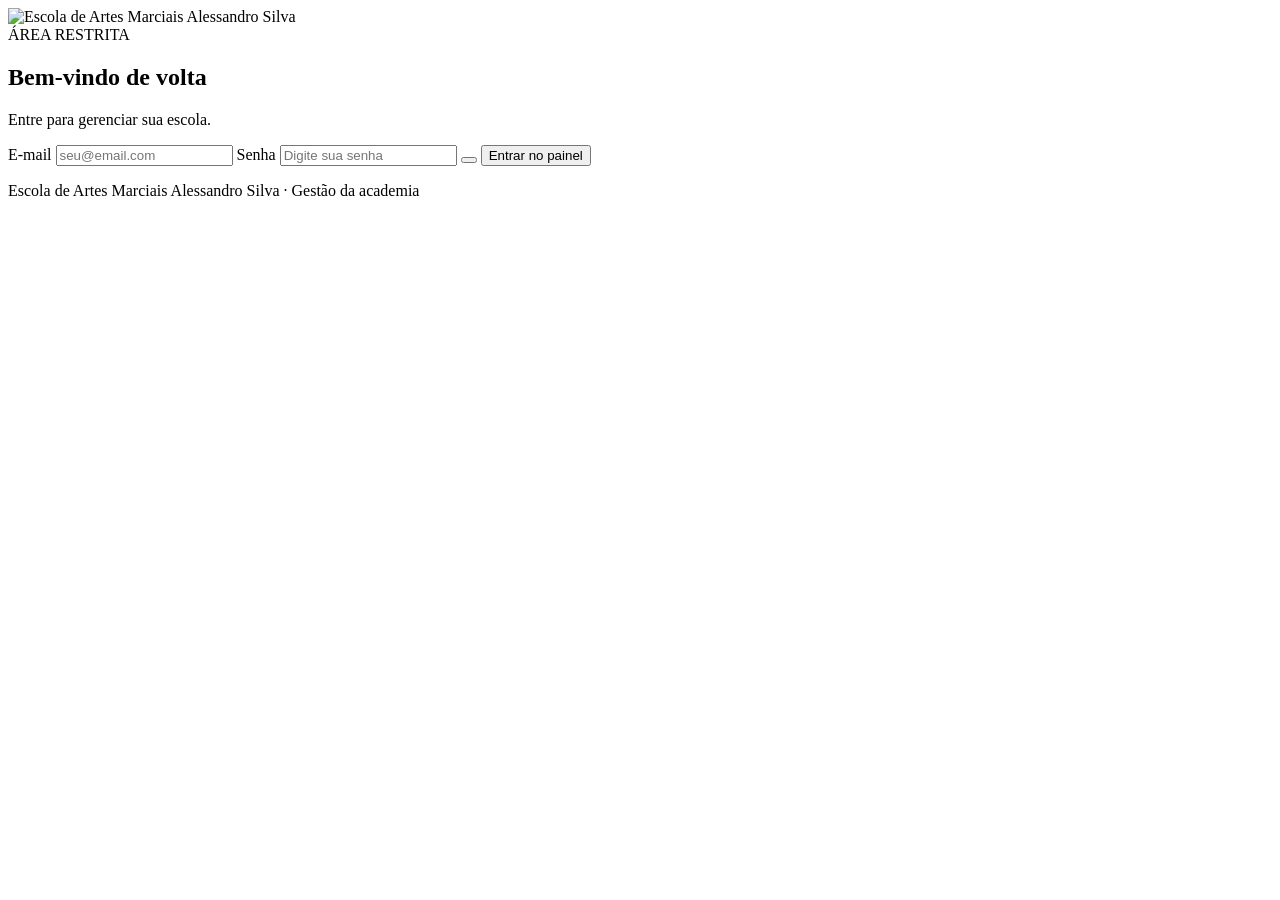
==== src/main/resources/static/login.html @ 983d5a63 "Adiciona painel administrativo com login e frontend - Telas baseadas no protótipo do Figma com a log" ====
<!doctype html>
<html lang="pt-BR">
<head>
  <meta charset="utf-8">
  <meta name="viewport" content="width=device-width, initial-scale=1, viewport-fit=cover">
  <title>Entrar · Alessandro Silva</title>
  <meta name="theme-color" content="#121212">
  <link rel="icon" href="/img/logo.webp" type="image/webp">
  <link rel="stylesheet" href="/css/app.css">
</head>
<body>
  <div id="app">
    <main class="login-page">
      <div class="login-accent"></div>
      <section class="login-content">
        <img class="login-logo" src="/img/logo.webp" alt="Escola de Artes Marciais Alessandro Silva">

        <div class="login-heading">
          <span class="eyebrow">ÁREA RESTRITA</span>
          <h1>Bem-vindo de volta</h1>
          <p>Entre para gerenciar sua escola.</p>
        </div>

        <form class="login-form" id="login-form" novalidate>
          <label class="field" id="field-email">
            <span class="field-label">E-mail</span>
            <span class="input-wrap">
              <span data-icon="mail"></span>
              <input type="email" name="email" inputmode="email" autocomplete="username" placeholder="seu@email.com">
            </span>
            <span class="error-text" hidden></span>
          </label>

          <label class="field" id="field-senha">
            <span class="field-label">Senha</span>
            <span class="input-wrap">
              <span data-icon="lock"></span>
              <input type="password" name="senha" autocomplete="current-password" placeholder="Digite sua senha">
              <button class="icon-button" type="button" id="toggle-senha" aria-label="Mostrar senha"></button>
            </span>
            <span class="error-text" hidden></span>
          </label>

          <div class="auth-error" id="auth-error" hidden></div>

          <button class="button primary login-button" type="submit" id="login-button">
            Entrar no painel <span data-icon="arrow"></span>
          </button>
        </form>
      </section>
      <p class="login-footer">Escola de Artes Marciais Alessandro Silva · Gestão da academia</p>
    </main>
  </div>

  <script src="/js/common.js"></script>
  <script src="/js/login.js"></script>
</body>
</html>
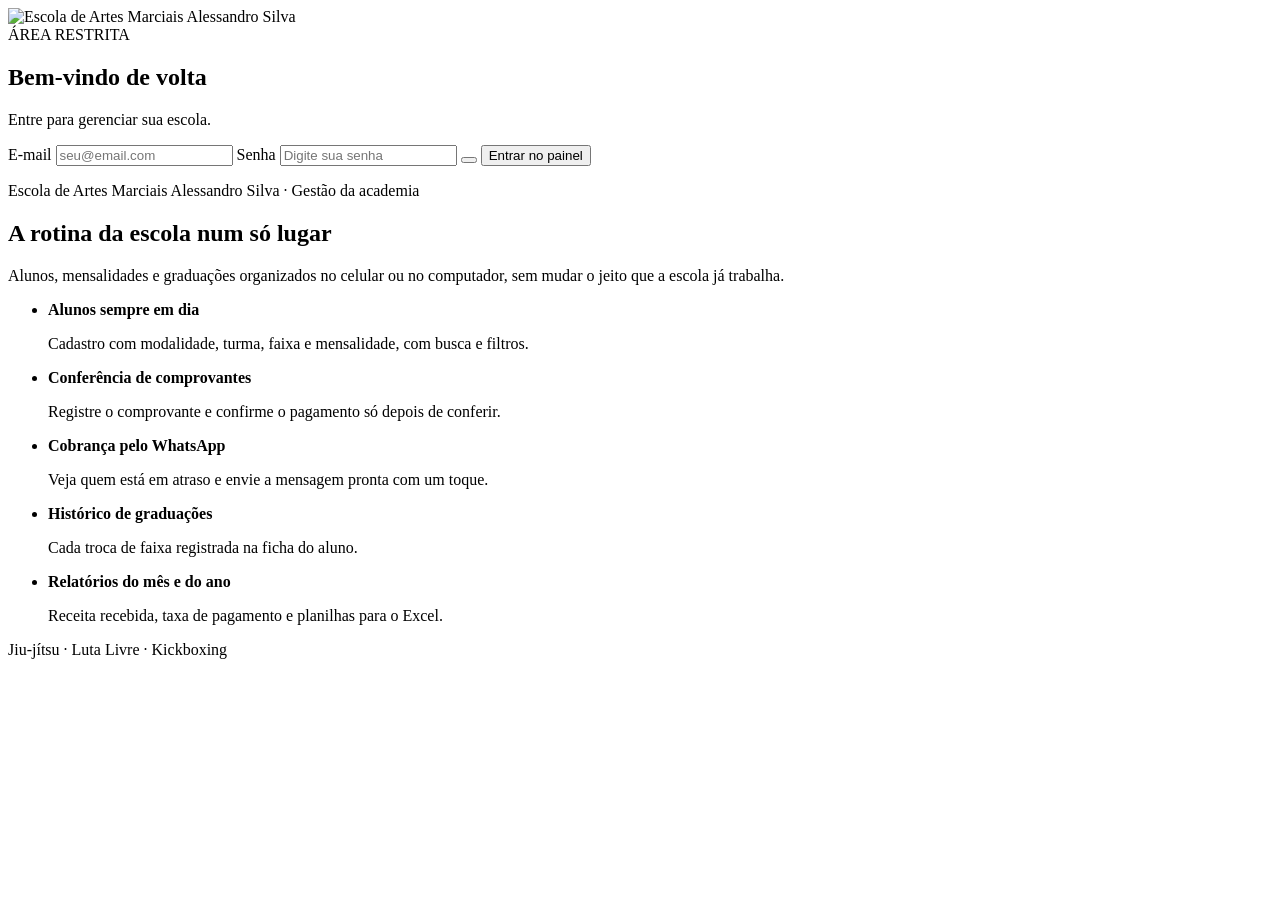
==== commit af602058: "Redesenha a página de login em duas colunas - Esquerda: logomarca e formulário de acesso - Direita: " ====
--- a/src/main/resources/static/login.html
+++ b/src/main/resources/static/login.html
@@ -11,48 +11,99 @@
 <body>
   <div id="app">
     <main class="login-page">
-      <div class="login-accent"></div>
-      <section class="login-content">
-        <img class="login-logo" src="/img/logo.webp" alt="Escola de Artes Marciais Alessandro Silva">
 
-        <div class="login-heading">
-          <span class="eyebrow">ÁREA RESTRITA</span>
-          <h1>Bem-vindo de volta</h1>
-          <p>Entre para gerenciar sua escola.</p>
+      <!-- Esquerda: logomarca e formulário -->
+      <section class="login-panel">
+        <div class="login-content">
+          <img class="login-logo" src="/img/logo.webp" alt="Escola de Artes Marciais Alessandro Silva">
+
+          <div class="login-heading">
+            <span class="eyebrow">ÁREA RESTRITA</span>
+            <h1>Bem-vindo de volta</h1>
+            <p>Entre para gerenciar sua escola.</p>
+          </div>
+
+          <form class="login-form" id="login-form" novalidate>
+            <label class="field" id="field-email">
+              <span class="field-label">E-mail</span>
+              <span class="input-wrap">
+                <span data-icon="mail"></span>
+                <input type="email" name="email" inputmode="email" autocomplete="username" placeholder="seu@email.com">
+              </span>
+              <span class="error-text" hidden></span>
+            </label>
+
+            <label class="field" id="field-senha">
+              <span class="field-label">Senha</span>
+              <span class="input-wrap">
+                <span data-icon="lock"></span>
+                <input type="password" name="senha" autocomplete="current-password" placeholder="Digite sua senha">
+                <button class="icon-button" type="button" id="toggle-senha" aria-label="Mostrar senha"></button>
+              </span>
+              <span class="error-text" hidden></span>
+            </label>
+
+            <div class="auth-error" id="auth-error" hidden></div>
+
+            <button class="button primary login-button" type="submit" id="login-button">
+              Entrar no painel <span data-icon="arrow"></span>
+            </button>
+          </form>
         </div>
+        <p class="login-footer">Escola de Artes Marciais Alessandro Silva · Gestão da academia</p>
+      </section>
 
-        <form class="login-form" id="login-form" novalidate>
-          <label class="field" id="field-email">
-            <span class="field-label">E-mail</span>
-            <span class="input-wrap">
-              <span data-icon="mail"></span>
-              <input type="email" name="email" inputmode="email" autocomplete="username" placeholder="seu@email.com">
-            </span>
-            <span class="error-text" hidden></span>
-          </label>
+      <!-- Direita: resumo do sistema -->
+      <aside class="login-showcase" aria-labelledby="showcase-title">
+        <div class="showcase-content">
+          <span class="showcase-belt" aria-hidden="true"></span>
+          <h2 id="showcase-title">A rotina da escola num só lugar</h2>
+          <p class="showcase-lead">Alunos, mensalidades e graduações organizados no celular ou no computador, sem mudar o jeito que a escola já trabalha.</p>
 
-          <label class="field" id="field-senha">
-            <span class="field-label">Senha</span>
-            <span class="input-wrap">
-              <span data-icon="lock"></span>
-              <input type="password" name="senha" autocomplete="current-password" placeholder="Digite sua senha">
-              <button class="icon-button" type="button" id="toggle-senha" aria-label="Mostrar senha"></button>
-            </span>
-            <span class="error-text" hidden></span>
-          </label>
+          <ul class="showcase-list">
+            <li>
+              <span class="showcase-icon"><span data-icon="students"></span></span>
+              <div>
+                <strong>Alunos sempre em dia</strong>
+                <p>Cadastro com modalidade, turma, faixa e mensalidade, com busca e filtros.</p>
+              </div>
+            </li>
+            <li>
+              <span class="showcase-icon"><span data-icon="receipt"></span></span>
+              <div>
+                <strong>Conferência de comprovantes</strong>
+                <p>Registre o comprovante e confirme o pagamento só depois de conferir.</p>
+              </div>
+            </li>
+            <li>
+              <span class="showcase-icon"><span data-icon="whatsapp"></span></span>
+              <div>
+                <strong>Cobrança pelo WhatsApp</strong>
+                <p>Veja quem está em atraso e envie a mensagem pronta com um toque.</p>
+              </div>
+            </li>
+            <li>
+              <span class="showcase-icon"><span data-icon="belt"></span></span>
+              <div>
+                <strong>Histórico de graduações</strong>
+                <p>Cada troca de faixa registrada na ficha do aluno.</p>
+              </div>
+            </li>
+            <li>
+              <span class="showcase-icon"><span data-icon="chart"></span></span>
+              <div>
+                <strong>Relatórios do mês e do ano</strong>
+                <p>Receita recebida, taxa de pagamento e planilhas para o Excel.</p>
+              </div>
+            </li>
+          </ul>
 
-          <div class="auth-error" id="auth-error" hidden></div>
-
-          <button class="button primary login-button" type="submit" id="login-button">
-            Entrar no painel <span data-icon="arrow"></span>
-          </button>
-        </form>
-      </section>
-      <p class="login-footer">Escola de Artes Marciais Alessandro Silva · Gestão da academia</p>
+          <p class="showcase-modalities">Jiu-jítsu · Luta Livre · Kickboxing</p>
+        </div>
+      </aside>
     </main>
   </div>
 
-  <script src="/js/common.js"></script>
-  <script src="/js/login.js"></script>
+  <script type="module" src="/js/login.js"></script>
 </body>
 </html>
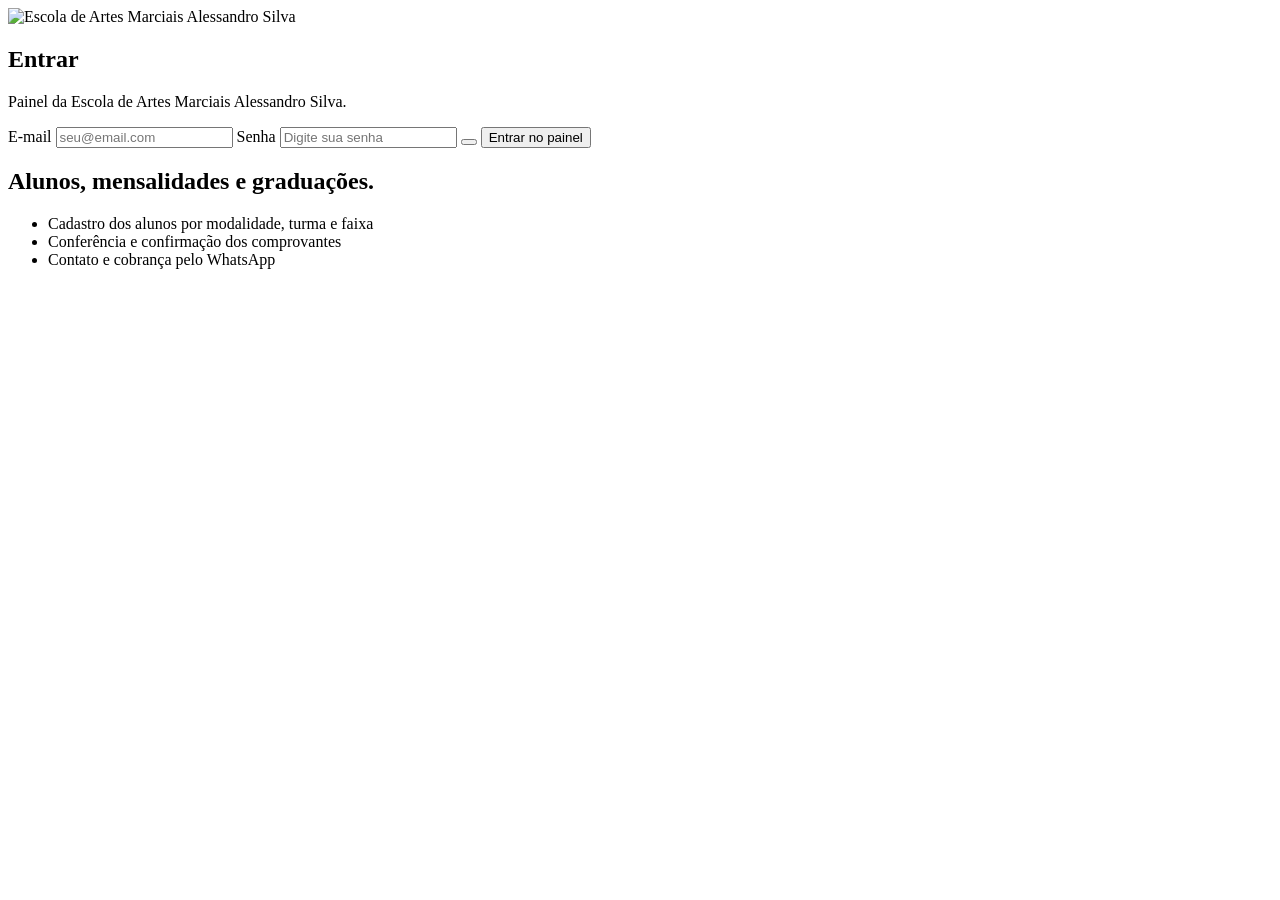
==== commit 4e7e3d6a: "Simplifica a página de login - Bloco da direita em vermelho chapado, sem degradê nem elementos decor" ====
--- a/src/main/resources/static/login.html
+++ b/src/main/resources/static/login.html
@@ -12,15 +12,13 @@
   <div id="app">
     <main class="login-page">
 
-      <!-- Esquerda: logomarca e formulário -->
       <section class="login-panel">
         <div class="login-content">
           <img class="login-logo" src="/img/logo.webp" alt="Escola de Artes Marciais Alessandro Silva">
 
           <div class="login-heading">
-            <span class="eyebrow">ÁREA RESTRITA</span>
-            <h1>Bem-vindo de volta</h1>
-            <p>Entre para gerenciar sua escola.</p>
+            <h1>Entrar</h1>
+            <p>Painel da Escola de Artes Marciais Alessandro Silva.</p>
           </div>
 
           <form class="login-form" id="login-form" novalidate>
@@ -50,55 +48,16 @@
             </button>
           </form>
         </div>
-        <p class="login-footer">Escola de Artes Marciais Alessandro Silva · Gestão da academia</p>
       </section>
 
-      <!-- Direita: resumo do sistema -->
       <aside class="login-showcase" aria-labelledby="showcase-title">
         <div class="showcase-content">
-          <span class="showcase-belt" aria-hidden="true"></span>
-          <h2 id="showcase-title">A rotina da escola num só lugar</h2>
-          <p class="showcase-lead">Alunos, mensalidades e graduações organizados no celular ou no computador, sem mudar o jeito que a escola já trabalha.</p>
-
+          <h2 id="showcase-title">Alunos, mensalidades e graduações.</h2>
           <ul class="showcase-list">
-            <li>
-              <span class="showcase-icon"><span data-icon="students"></span></span>
-              <div>
-                <strong>Alunos sempre em dia</strong>
-                <p>Cadastro com modalidade, turma, faixa e mensalidade, com busca e filtros.</p>
-              </div>
-            </li>
-            <li>
-              <span class="showcase-icon"><span data-icon="receipt"></span></span>
-              <div>
-                <strong>Conferência de comprovantes</strong>
-                <p>Registre o comprovante e confirme o pagamento só depois de conferir.</p>
-              </div>
-            </li>
-            <li>
-              <span class="showcase-icon"><span data-icon="whatsapp"></span></span>
-              <div>
-                <strong>Cobrança pelo WhatsApp</strong>
-                <p>Veja quem está em atraso e envie a mensagem pronta com um toque.</p>
-              </div>
-            </li>
-            <li>
-              <span class="showcase-icon"><span data-icon="belt"></span></span>
-              <div>
-                <strong>Histórico de graduações</strong>
-                <p>Cada troca de faixa registrada na ficha do aluno.</p>
-              </div>
-            </li>
-            <li>
-              <span class="showcase-icon"><span data-icon="chart"></span></span>
-              <div>
-                <strong>Relatórios do mês e do ano</strong>
-                <p>Receita recebida, taxa de pagamento e planilhas para o Excel.</p>
-              </div>
-            </li>
+            <li>Cadastro dos alunos por modalidade, turma e faixa</li>
+            <li>Conferência e confirmação dos comprovantes</li>
+            <li>Contato e cobrança pelo WhatsApp</li>
           </ul>
-
-          <p class="showcase-modalities">Jiu-jítsu · Luta Livre · Kickboxing</p>
         </div>
       </aside>
     </main>
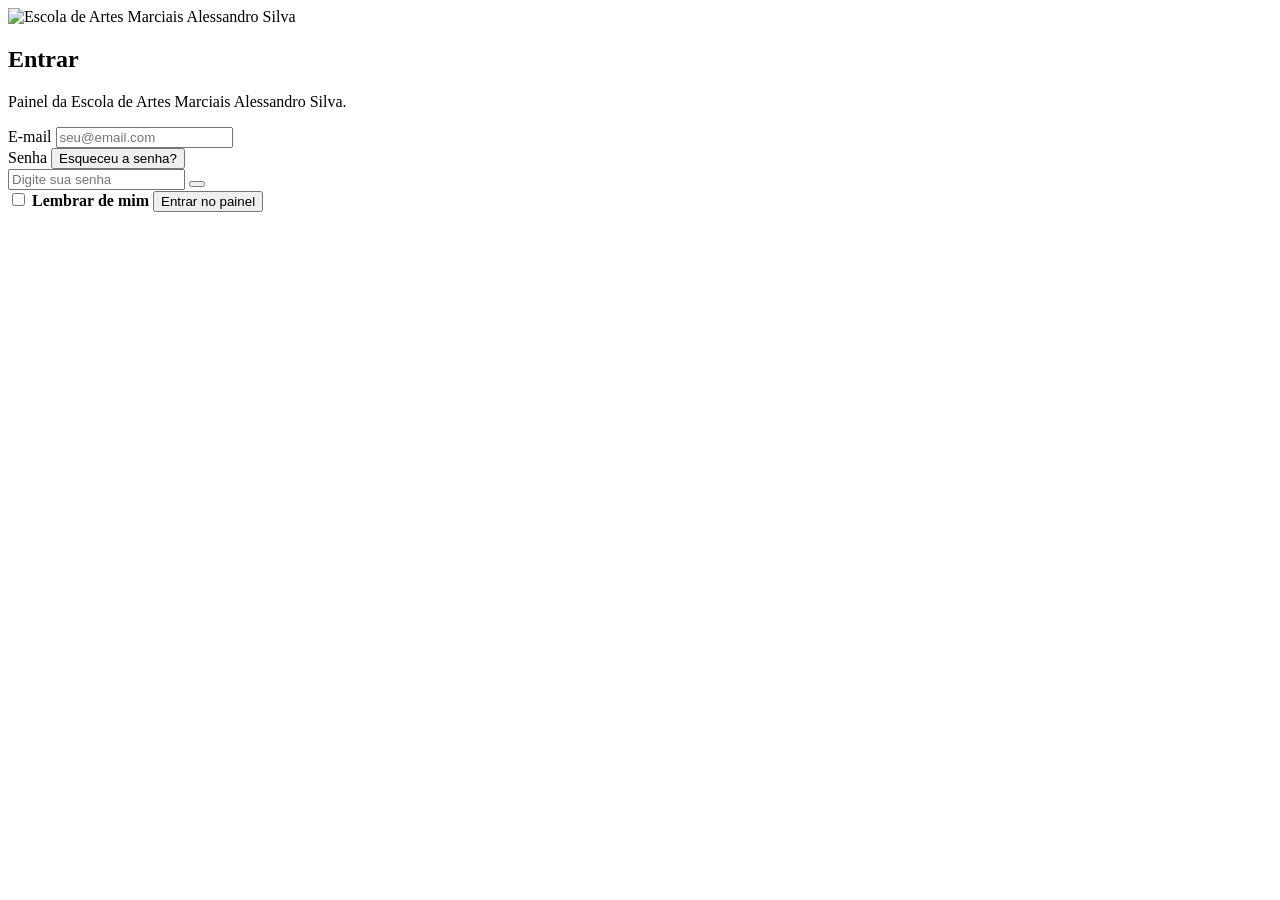
==== commit 31b03846: "Login em card centralizado com "Lembrar de mim" e "Esqueceu a senha?" - Página de login vira um card" ====
--- a/src/main/resources/static/login.html
+++ b/src/main/resources/static/login.html
@@ -11,55 +11,55 @@
 <body>
   <div id="app">
     <main class="login-page">
+      <section class="login-card">
+        <img class="login-logo" src="/img/logo.webp" alt="Escola de Artes Marciais Alessandro Silva">
 
-      <section class="login-panel">
-        <div class="login-content">
-          <img class="login-logo" src="/img/logo.webp" alt="Escola de Artes Marciais Alessandro Silva">
+        <div class="login-heading">
+          <h1>Entrar</h1>
+          <p>Painel da Escola de Artes Marciais Alessandro Silva.</p>
+        </div>
 
-          <div class="login-heading">
-            <h1>Entrar</h1>
-            <p>Painel da Escola de Artes Marciais Alessandro Silva.</p>
+        <form class="login-form" id="login-form" novalidate>
+          <label class="field" id="field-email">
+            <span class="field-label">E-mail</span>
+            <span class="input-wrap">
+              <span data-icon="mail"></span>
+              <input type="email" name="email" inputmode="email" autocomplete="username" placeholder="seu@email.com">
+            </span>
+            <span class="error-text" hidden></span>
+          </label>
+
+          <div class="field" id="field-senha">
+            <div class="label-row">
+              <label class="field-label" for="senha">Senha</label>
+              <button class="link-button" type="button" id="esqueci-senha" aria-expanded="false" aria-controls="senha-ajuda">Esqueceu a senha?</button>
+            </div>
+            <span class="input-wrap">
+              <span data-icon="lock"></span>
+              <input type="password" id="senha" name="senha" autocomplete="current-password" placeholder="Digite sua senha">
+              <button class="icon-button" type="button" id="toggle-senha" aria-label="Mostrar senha"></button>
+            </span>
+            <span class="error-text" hidden></span>
+            <p class="login-help" id="senha-ajuda" hidden>
+              A senha do painel é definida pelo responsável técnico do sistema. Peça a ele para redefinir.
+            </p>
           </div>
 
-          <form class="login-form" id="login-form" novalidate>
-            <label class="field" id="field-email">
-              <span class="field-label">E-mail</span>
-              <span class="input-wrap">
-                <span data-icon="mail"></span>
-                <input type="email" name="email" inputmode="email" autocomplete="username" placeholder="seu@email.com">
-              </span>
-              <span class="error-text" hidden></span>
-            </label>
+          <label class="check-row login-remember">
+            <input type="checkbox" name="lembrar" value="on">
+            <span><span data-icon="check"></span></span>
+            <b>Lembrar de mim</b>
+          </label>
 
-            <label class="field" id="field-senha">
-              <span class="field-label">Senha</span>
-              <span class="input-wrap">
-                <span data-icon="lock"></span>
-                <input type="password" name="senha" autocomplete="current-password" placeholder="Digite sua senha">
-                <button class="icon-button" type="button" id="toggle-senha" aria-label="Mostrar senha"></button>
-              </span>
-              <span class="error-text" hidden></span>
-            </label>
+          <div class="auth-error" id="auth-error" hidden></div>
 
-            <div class="auth-error" id="auth-error" hidden></div>
-
-            <button class="button primary login-button" type="submit" id="login-button">
-              Entrar no painel <span data-icon="arrow"></span>
-            </button>
-          </form>
-        </div>
+          <button class="button primary login-button" type="submit" id="login-button">
+            <span class="spinner" aria-hidden="true"></span>
+            <span class="login-button-text">Entrar no painel</span>
+            <span data-icon="arrow"></span>
+          </button>
+        </form>
       </section>
-
-      <aside class="login-showcase" aria-labelledby="showcase-title">
-        <div class="showcase-content">
-          <h2 id="showcase-title">Alunos, mensalidades e graduações.</h2>
-          <ul class="showcase-list">
-            <li>Cadastro dos alunos por modalidade, turma e faixa</li>
-            <li>Conferência e confirmação dos comprovantes</li>
-            <li>Contato e cobrança pelo WhatsApp</li>
-          </ul>
-        </div>
-      </aside>
     </main>
   </div>
 
